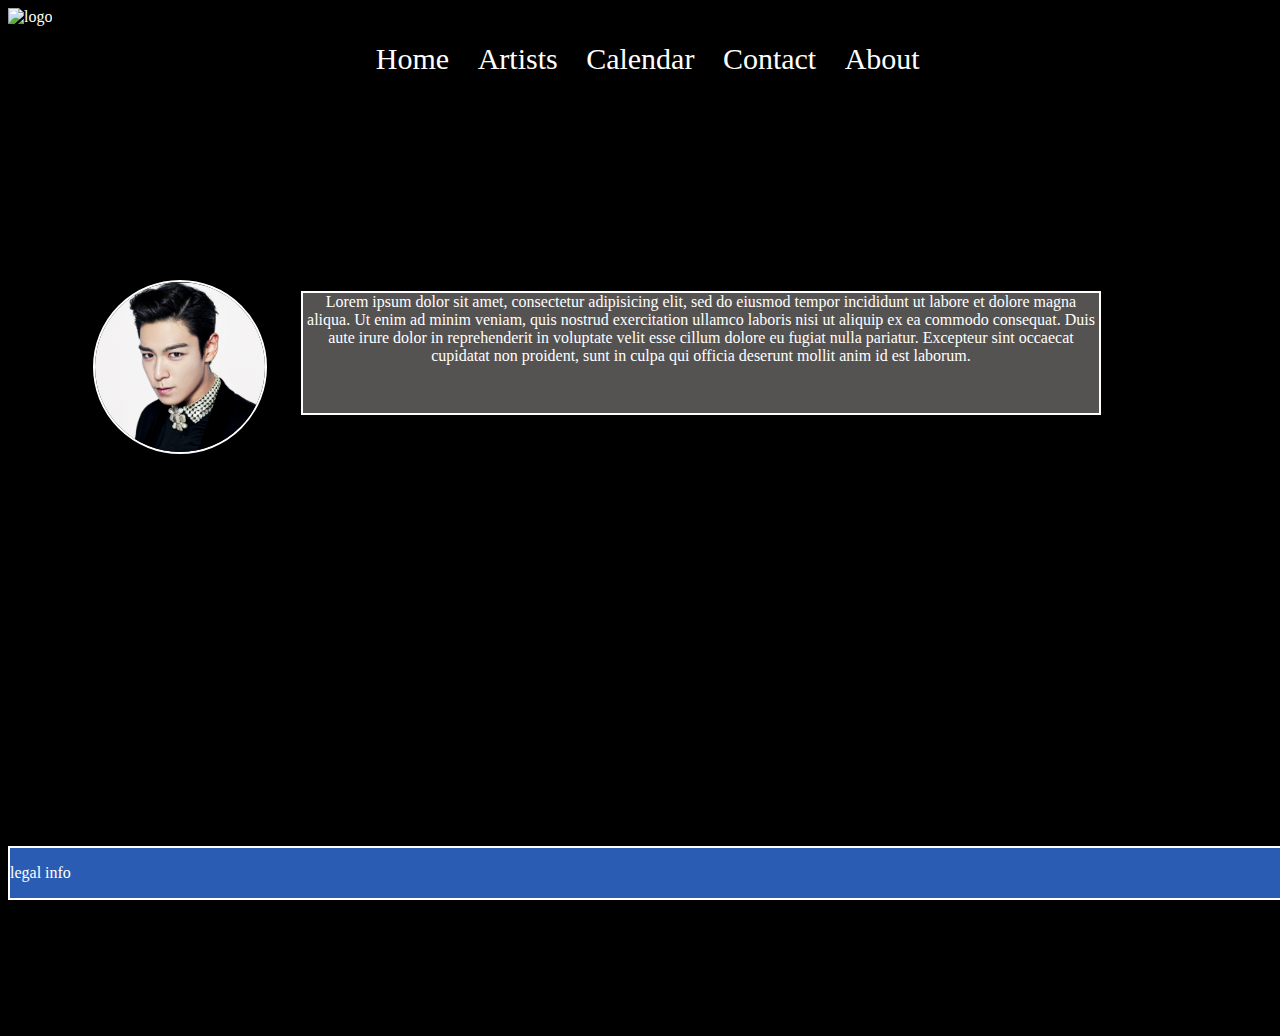
==== about-page/about.html @ 163eb78a "Merge pull request #27 from robert-hatfield/master" ====
<!DOCTYPE html>
<html>
  <head>
    <meta charset="utf-8">
    <title>Home Page</title>
    <link rel="stylesheet" style="text/css" href="../main.css"/>
    <link rel="stylesheet" style="text/css" href="about-style.css"/>
  </head>
  <body>
    <nav>
      <img src="../img/main-logo.png" alt="logo"/>
      <ul id="nav-bar">
        <li class="nav-items"><a href="../index.html">Home</a></li>
        <li class="nav-items"><a href="../artist-page/artist.html">Artists</a></li>
        <li class="nav-items"><a href="../calendar-page/calendar.html">Calendar</a></li>
        <li class="nav-items"><a href="../contact-page/contact.html">Contact</a></li>
        <li class="nav-items"><a href="../about-page/about.html">About</a></li>
      </ul>
    </nav>
    <main>
      <img class="artist-picture" src="../img/holder-photo.png"/>
      <p class="pro-info">Lorem ipsum dolor sit amet, consectetur adipisicing elit, sed do eiusmod tempor incididunt ut labore et dolore magna aliqua. Ut enim ad minim veniam, quis nostrud exercitation ullamco laboris nisi ut aliquip ex ea commodo consequat. Duis aute irure dolor in reprehenderit in voluptate velit esse cillum dolore eu fugiat nulla pariatur. Excepteur sint occaecat cupidatat non proident, sunt in culpa qui officia deserunt mollit anim id est laborum.</p>
    </main>
    <footer>
      <p>legal info</p>
    </footer>
    <script src="about-app.js"></script>
  </body>
</html>
---- main.css ----
/*Use this page for master CSS styling*/
 body {
   background-color: black;
   color: white; //placeholder color until background images are determined
 }

 nav {
   height: 200px;
   width: auto;
   margin-bottom: 3%;
 }

 img {
   width: 100%;
   height: 150px;
 }

 #nav-bar {
   text-align: center;

 }

 .nav-items {
   display: inline;
   font-size: 30px;
   margin-right: 2%;
 }

   a:link {
     color: rgb(255, 255, 255);
     text-decoration: none;
   }

   a:hover {
     color: rgb(24, 8, 205);
   }

   a:visited {
     color: rgb(255, 255, 255);
   }

 footer {
   border: 2px solid white;
   background-color: rgb(42, 92, 179);
   position: fixed;
   bottom: 0;
   height: 50px;
   width: 100%;
 }

 #legal-info {
   text-align: center;
   border: 2px solid white;
   display: inline;
   float: left;
   height: 30px;
   width: 80%;
   margin-left: 3%;
 }
---- about-page/about-style.css ----
main {
  /*border: 2px solid white;*/
  /*background-color: rgb(132, 134, 133);*/
  height: 600px;
  width: 90%;
  margin-bottom: 15%;
  margin-left: 4%;
}

.artist-picture {
  height: 170px;
  width: 170px;
  float: left;
  border: 2px solid white;
  border-radius: 200px;
  margin-left: 3%;
  margin-top: 3%;
}

.pro-info {
  text-align: center;
  border: 2px solid white;
  background-color: rgb(85, 82, 82);
  display: inline-flex;;
  float: left;
  height: 20%;
  width: 70%;
  /*margin: auto;*/
  margin-left: 3%;
  margin-top: 4%;
  overflow-y: scroll;
}

.artist-music {
  text-align: center;
  /*border: 2px solid white;*/
  display: inline;
  float: left;
  height: 50px;
  width: 70%;
  margin-left: 3%;
  margin-top: 1%;
}
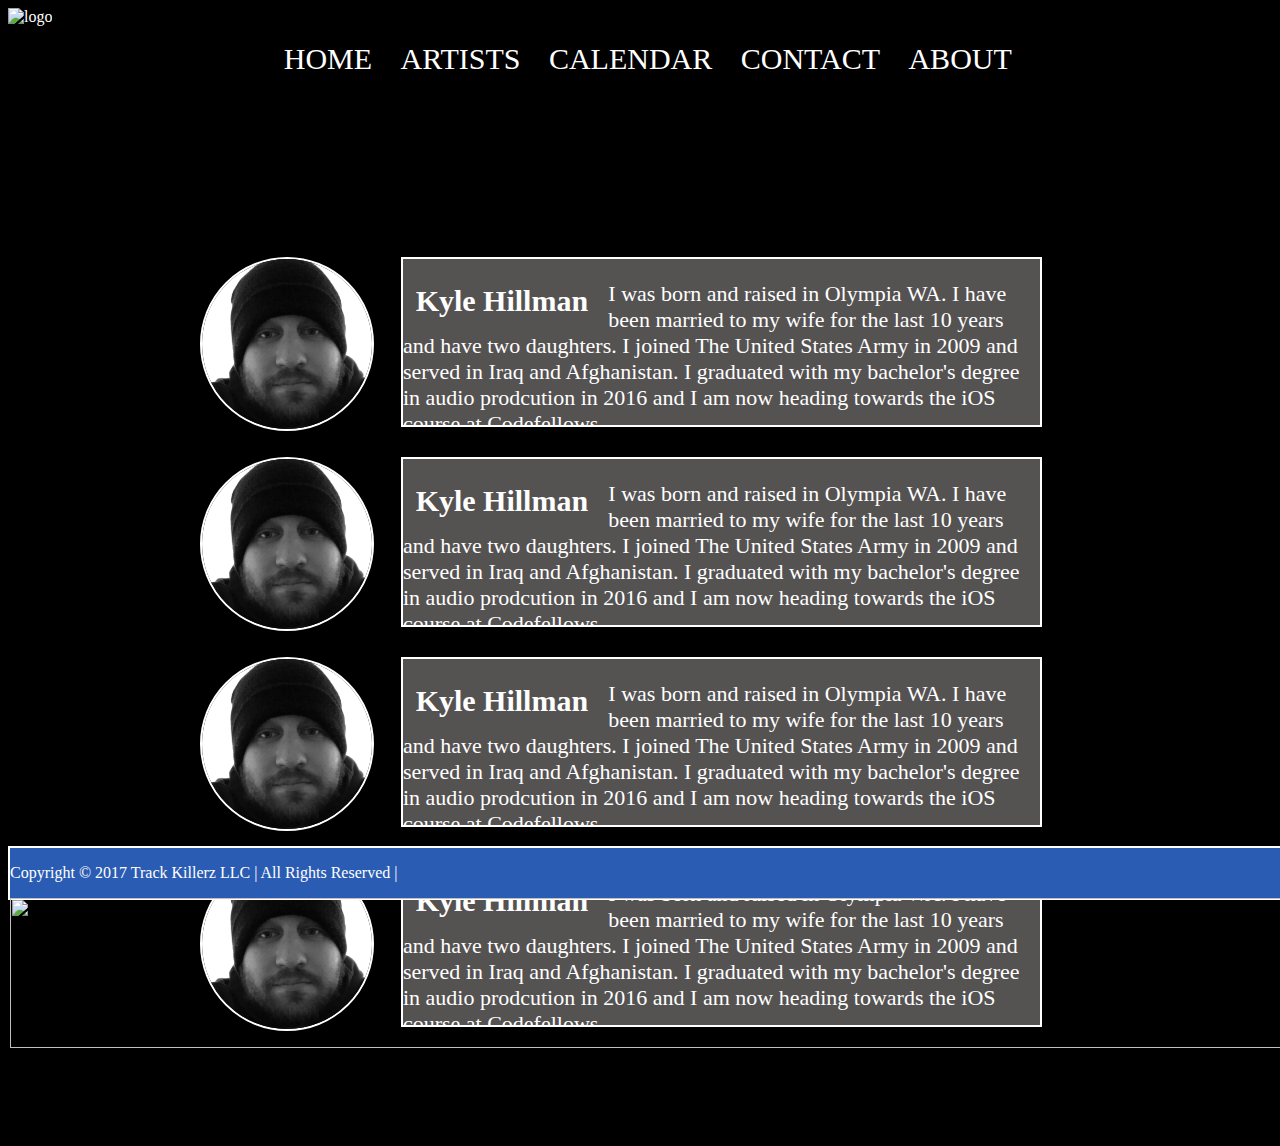
==== commit 870dd870: "added styling and info to about me content boxes" ====
--- a/about-page/about.html
+++ b/about-page/about.html
@@ -5,24 +5,55 @@
     <title>Home Page</title>
     <link rel="stylesheet" style="text/css" href="../main.css"/>
     <link rel="stylesheet" style="text/css" href="about-style.css"/>
+    <link href="https://fonts.googleapis.com/css?family=Anton" rel="stylesheet">
   </head>
   <body>
-    <nav>
+    <nav class="content">
       <img src="../img/main-logo.png" alt="logo"/>
       <ul id="nav-bar">
-        <li class="nav-items"><a href="../index.html">Home</a></li>
-        <li class="nav-items"><a href="../artist-page/artist.html">Artists</a></li>
-        <li class="nav-items"><a href="../calendar-page/calendar.html">Calendar</a></li>
-        <li class="nav-items"><a href="../contact-page/contact.html">Contact</a></li>
-        <li class="nav-items"><a href="../about-page/about.html">About</a></li>
+        <li class="nav-items"><a href="../index.html">HOME</a></li>
+        <li class="nav-items"><a href="../artist-page/artist.html">ARTISTS</a></li>
+        <li class="nav-items"><a href="../calendar-page/calendar.html">CALENDAR</a></li>
+        <li class="nav-items"><a href="../contact-page/contact.html">CONTACT</a></li>
+        <li class="nav-items"><a href="../about-page/about.html">ABOUT</a></li>
       </ul>
     </nav>
     <main>
-      <img class="artist-picture" src="../img/holder-photo.png"/>
-      <p class="pro-info">Lorem ipsum dolor sit amet, consectetur adipisicing elit, sed do eiusmod tempor incididunt ut labore et dolore magna aliqua. Ut enim ad minim veniam, quis nostrud exercitation ullamco laboris nisi ut aliquip ex ea commodo consequat. Duis aute irure dolor in reprehenderit in voluptate velit esse cillum dolore eu fugiat nulla pariatur. Excepteur sint occaecat cupidatat non proident, sunt in culpa qui officia deserunt mollit anim id est laborum.</p>
+      <div class="content-box">
+        <img class="dev-picture" src="../img/kyle-pic.png"/>
+        <div class="dev-box">
+        <h2 class="dev-name">Kyle Hillman</h2>
+        <p class="dev-info">I was born and raised in Olympia WA.  I have been married to my wife for the last 10 years and have two daughters.  I joined The United States Army in 2009 and served in Iraq and Afghanistan.  I graduated with my bachelor's degree in audio prodcution in 2016 and I am now heading towards the iOS course at Codefellows.</p>
+        </div>
+      </div>
+      <div class="content-box">
+        <img class="dev-picture" src="../img/kyle-pic.png"/>
+        <div class="dev-box">
+        <h2 class="dev-name">Kyle Hillman</h2>
+        <p class="dev-info">I was born and raised in Olympia WA.  I have been married to my wife for the last 10 years and have two daughters.  I joined The United States Army in 2009 and served in Iraq and Afghanistan.  I graduated with my bachelor's degree in audio prodcution in 2016 and I am now heading towards the iOS course at Codefellows.</p>
+        </div>
+      </div>
+      <div class="content-box">
+        <img class="dev-picture" src="../img/kyle-pic.png"/>
+        <div class="dev-box">
+        <h2 class="dev-name">Kyle Hillman</h2>
+        <p class="dev-info">I was born and raised in Olympia WA.  I have been married to my wife for the last 10 years and have two daughters.  I joined The United States Army in 2009 and served in Iraq and Afghanistan.  I graduated with my bachelor's degree in audio prodcution in 2016 and I am now heading towards the iOS course at Codefellows.</p>
+        </div>
+      </div>
+      <div class="content-box">
+        <img class="dev-picture" src="../img/kyle-pic.png"/>
+        <div class="dev-box">
+        <h2 class="dev-name">Kyle Hillman</h2>
+        <p class="dev-info">I was born and raised in Olympia WA.  I have been married to my wife for the last 10 years and have two daughters.  I joined The United States Army in 2009 and served in Iraq and Afghanistan.  I graduated with my bachelor's degree in audio prodcution in 2016 and I am now heading towards the iOS course at Codefellows.</p>
+        </div>
+      </div>
+      <div id="blank-space"></div>
     </main>
-    <footer>
-      <p>legal info</p>
+    <footer class="content">
+      <p id="copyright-text">Copyright © 2017 Track Killerz LLC | All Rights Reserved | </p>
+      <a href="https://www.facebook.com/TheUnderground122/">
+        <img id="fb-logo" src="../img/FB-f-Logo__blue_29.png" />
+      </a>
     </footer>
     <script src="about-app.js"></script>
   </body>
--- a/about-page/about-style.css
+++ b/about-page/about-style.css
@@ -1,43 +1,52 @@
 main {
-  /*border: 2px solid white;*/
-  /*background-color: rgb(132, 134, 133);*/
   height: 600px;
   width: 90%;
   margin-bottom: 15%;
   margin-left: 4%;
 }
 
-.artist-picture {
+.content-box {
+  height: 200px;
+  width: 80%;
+  /*border: 2px solid white;*/
+  margin-left: 10%;
+}
+
+.dev-picture {
   height: 170px;
   width: 170px;
   float: left;
   border: 2px solid white;
   border-radius: 200px;
   margin-left: 3%;
-  margin-top: 3%;
+  margin-top: 1.25%;
 }
 
-.pro-info {
-  text-align: center;
+.dev-box {
+  /*text-align: center;*/
   border: 2px solid white;
   background-color: rgb(85, 82, 82);
-  display: inline-flex;;
   float: left;
-  height: 20%;
+  height: 83%;
   width: 70%;
-  /*margin: auto;*/
   margin-left: 3%;
-  margin-top: 4%;
+  margin-top: 1.25%;
   overflow-y: scroll;
 }
 
-.artist-music {
-  text-align: center;
-  /*border: 2px solid white;*/
-  display: inline;
+h2 {
   float: left;
-  height: 50px;
-  width: 70%;
-  margin-left: 3%;
-  margin-top: 1%;
+  font-size: 30px;
+  margin-left: 2%;
+  margin-right: 2%;
+  height: 15px;
+  width: 180px;
 }
+
+.dev-info {
+  font-size: 22px;
+}
+
+#blank-space {
+  height: 100px;
+}
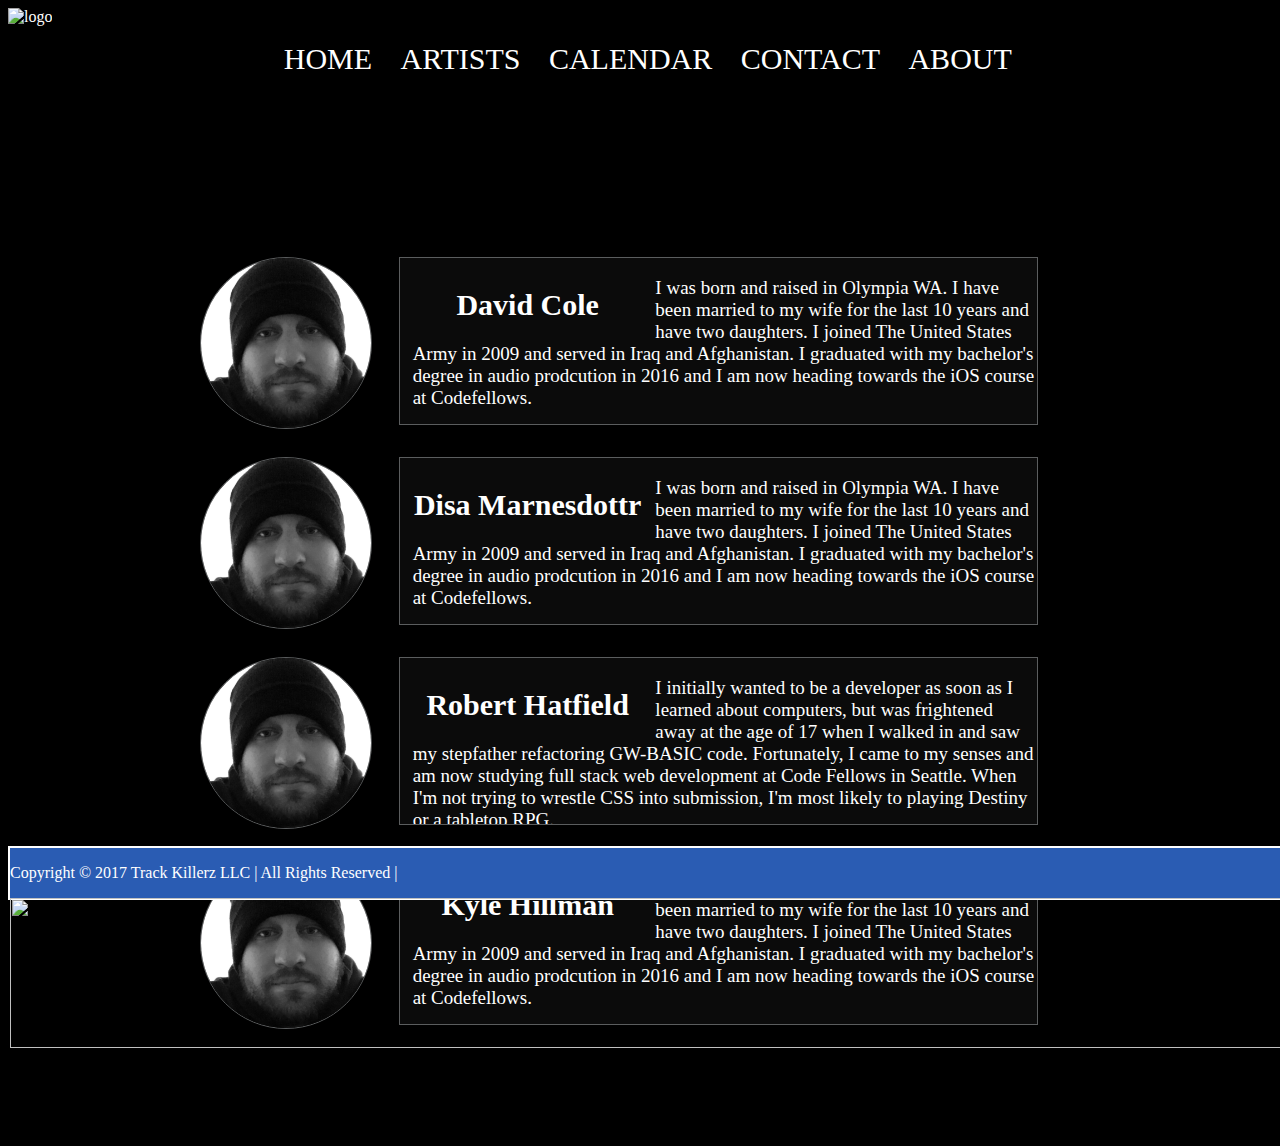
==== commit ef20f29c: "formatted name and text of about page" ====
--- a/about-page/about.html
+++ b/about-page/about.html
@@ -22,28 +22,28 @@
       <div class="content-box">
         <img class="dev-picture" src="../img/kyle-pic.png"/>
         <div class="dev-box">
-        <h2 class="dev-name">Kyle Hillman</h2>
+        <h3 class="dev-name">David Cole</h3>
         <p class="dev-info">I was born and raised in Olympia WA.  I have been married to my wife for the last 10 years and have two daughters.  I joined The United States Army in 2009 and served in Iraq and Afghanistan.  I graduated with my bachelor's degree in audio prodcution in 2016 and I am now heading towards the iOS course at Codefellows.</p>
         </div>
       </div>
       <div class="content-box">
         <img class="dev-picture" src="../img/kyle-pic.png"/>
         <div class="dev-box">
-        <h2 class="dev-name">Kyle Hillman</h2>
+        <h3 class="dev-name">Disa Marnesdottr</h3>
         <p class="dev-info">I was born and raised in Olympia WA.  I have been married to my wife for the last 10 years and have two daughters.  I joined The United States Army in 2009 and served in Iraq and Afghanistan.  I graduated with my bachelor's degree in audio prodcution in 2016 and I am now heading towards the iOS course at Codefellows.</p>
         </div>
       </div>
       <div class="content-box">
         <img class="dev-picture" src="../img/kyle-pic.png"/>
         <div class="dev-box">
-        <h2 class="dev-name">Kyle Hillman</h2>
-        <p class="dev-info">I was born and raised in Olympia WA.  I have been married to my wife for the last 10 years and have two daughters.  I joined The United States Army in 2009 and served in Iraq and Afghanistan.  I graduated with my bachelor's degree in audio prodcution in 2016 and I am now heading towards the iOS course at Codefellows.</p>
+        <h3 class="dev-name">Robert Hatfield</h3>
+        <p class="dev-info">I initially wanted to be a developer as soon as I learned about computers, but was frightened away at the age of 17 when I walked in and saw my stepfather refactoring GW-BASIC code. Fortunately, I came to my senses and am now studying full stack web development at Code Fellows in Seattle. When I'm not trying to wrestle CSS into submission, I'm most likely to playing Destiny or a tabletop RPG.</p>
         </div>
       </div>
       <div class="content-box">
         <img class="dev-picture" src="../img/kyle-pic.png"/>
         <div class="dev-box">
-        <h2 class="dev-name">Kyle Hillman</h2>
+        <h3 class="dev-name">Kyle Hillman</h3>
         <p class="dev-info">I was born and raised in Olympia WA.  I have been married to my wife for the last 10 years and have two daughters.  I joined The United States Army in 2009 and served in Iraq and Afghanistan.  I graduated with my bachelor's degree in audio prodcution in 2016 and I am now heading towards the iOS course at Codefellows.</p>
         </div>
       </div>
--- a/about-page/about-style.css
+++ b/about-page/about-style.css
@@ -16,7 +16,7 @@
   height: 170px;
   width: 170px;
   float: left;
-  border: 2px solid white;
+  border: 1px solid rgb(91, 93, 94);
   border-radius: 200px;
   margin-left: 3%;
   margin-top: 1.25%;
@@ -24,8 +24,8 @@
 
 .dev-box {
   /*text-align: center;*/
-  border: 2px solid white;
-  background-color: rgb(85, 82, 82);
+  border: 1px solid rgb(91, 93, 94);
+  background-color: rgba(14, 14, 14, 0.80);
   float: left;
   height: 83%;
   width: 70%;
@@ -34,17 +34,19 @@
   overflow-y: scroll;
 }
 
-h2 {
+h3 {
   float: left;
+  text-align: center;
   font-size: 30px;
   margin-left: 2%;
   margin-right: 2%;
   height: 15px;
-  width: 180px;
+  width: 230px;
 }
 
 .dev-info {
-  font-size: 22px;
+  font-size: 19px;
+  margin-left: 2%;
 }
 
 #blank-space {
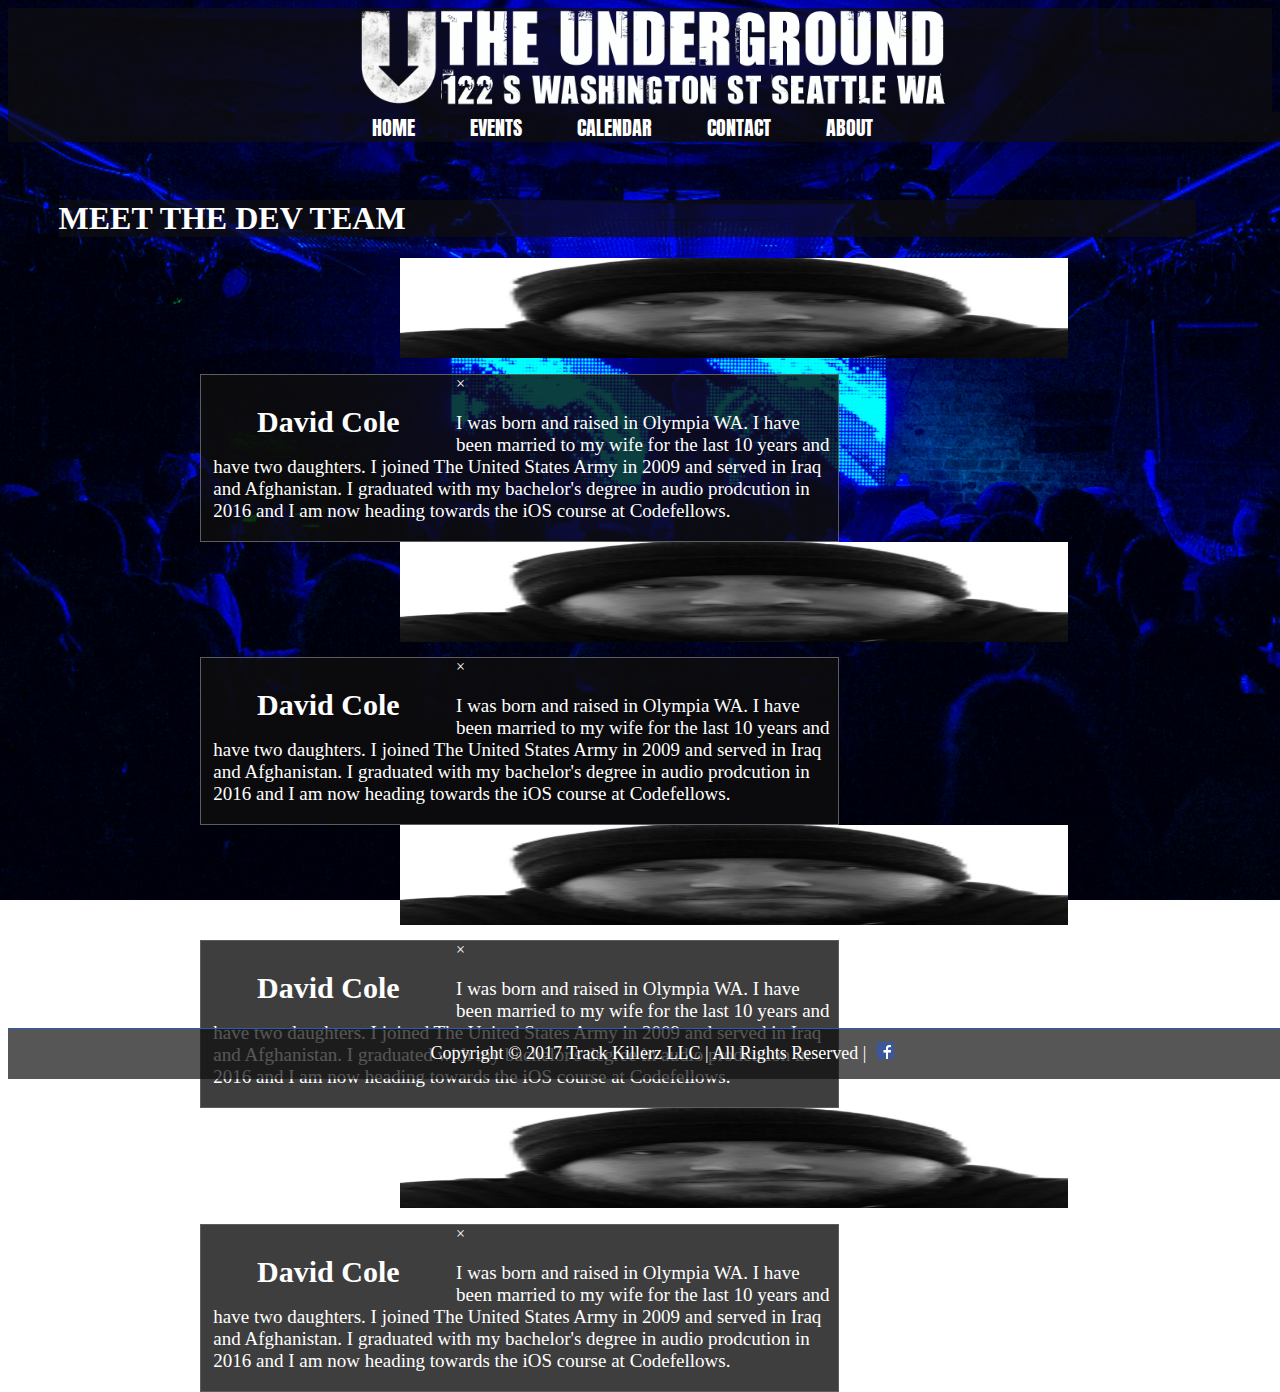
==== commit 485bd3fe: "changed artist to events in nav bar" ====
--- a/about-page/about.html
+++ b/about-page/about.html
@@ -2,49 +2,64 @@
 <html>
   <head>
     <meta charset="utf-8">
-    <title>Home Page</title>
+    <title>The Underground | About</title>
     <link rel="stylesheet" style="text/css" href="../main.css"/>
     <link rel="stylesheet" style="text/css" href="about-style.css"/>
     <link href="https://fonts.googleapis.com/css?family=Anton" rel="stylesheet">
   </head>
   <body>
-    <nav class="content">
+    <div class="content">
       <img src="../img/main-logo.png" alt="logo"/>
+    </div>
+    <nav>
       <ul id="nav-bar">
         <li class="nav-items"><a href="../index.html">HOME</a></li>
-        <li class="nav-items"><a href="../artist-page/artist.html">ARTISTS</a></li>
+        <li class="nav-items"><a href="../artist-page/artist.html">EVENTS</a></li>
         <li class="nav-items"><a href="../calendar-page/calendar.html">CALENDAR</a></li>
         <li class="nav-items"><a href="../contact-page/contact.html">CONTACT</a></li>
         <li class="nav-items"><a href="../about-page/about.html">ABOUT</a></li>
       </ul>
     </nav>
     <main>
+      <h1 class="content">MEET THE DEV TEAM</h1>
       <div class="content-box">
-        <img class="dev-picture" src="../img/kyle-pic.png"/>
-        <div class="dev-box">
-        <h3 class="dev-name">David Cole</h3>
-        <p class="dev-info">I was born and raised in Olympia WA.  I have been married to my wife for the last 10 years and have two daughters.  I joined The United States Army in 2009 and served in Iraq and Afghanistan.  I graduated with my bachelor's degree in audio prodcution in 2016 and I am now heading towards the iOS course at Codefellows.</p>
+        <img id="dev-picture-one" src="../img/kyle-pic.png"/>
+        <div id="my-modal-one" class="modal">
+          <div class="dev-box">
+            <h3 class="dev-name">David Cole</h3>
+            <span class="close">&times;</span>
+            <p class="dev-info">I was born and raised in Olympia WA.  I have been married to my wife for the last 10 years and have two daughters.  I joined The United States Army in 2009 and served in Iraq and Afghanistan.  I graduated with my bachelor's degree in audio prodcution in 2016 and I am now heading towards the iOS course at Codefellows.</p>
+          </div>
         </div>
       </div>
       <div class="content-box">
-        <img class="dev-picture" src="../img/kyle-pic.png"/>
-        <div class="dev-box">
-        <h3 class="dev-name">Disa Marnesdottr</h3>
-        <p class="dev-info">I was born and raised in Olympia WA.  I have been married to my wife for the last 10 years and have two daughters.  I joined The United States Army in 2009 and served in Iraq and Afghanistan.  I graduated with my bachelor's degree in audio prodcution in 2016 and I am now heading towards the iOS course at Codefellows.</p>
+        <img id="dev-picture-two" src="../img/kyle-pic.png"/>
+        <div id="my-modal-two" class="modal">
+          <div class="dev-box">
+            <h3 class="dev-name">David Cole</h3>
+            <span class="close">&times;</span>
+            <p class="dev-info">I was born and raised in Olympia WA.  I have been married to my wife for the last 10 years and have two daughters.  I joined The United States Army in 2009 and served in Iraq and Afghanistan.  I graduated with my bachelor's degree in audio prodcution in 2016 and I am now heading towards the iOS course at Codefellows.</p>
+          </div>
         </div>
       </div>
       <div class="content-box">
-        <img class="dev-picture" src="../img/kyle-pic.png"/>
-        <div class="dev-box">
-        <h3 class="dev-name">Robert Hatfield</h3>
-        <p class="dev-info">I initially wanted to be a developer as soon as I learned about computers, but was frightened away at the age of 17 when I walked in and saw my stepfather refactoring GW-BASIC code. Fortunately, I came to my senses and am now studying full stack web development at Code Fellows in Seattle. When I'm not trying to wrestle CSS into submission, I'm most likely to playing Destiny or a tabletop RPG.</p>
+        <img id="dev-picture-three" src="../img/kyle-pic.png"/>
+        <div id="my-modal-three" class="modal">
+          <div class="dev-box">
+            <h3 class="dev-name">David Cole</h3>
+            <span class="close">&times;</span>
+            <p class="dev-info">I was born and raised in Olympia WA.  I have been married to my wife for the last 10 years and have two daughters.  I joined The United States Army in 2009 and served in Iraq and Afghanistan.  I graduated with my bachelor's degree in audio prodcution in 2016 and I am now heading towards the iOS course at Codefellows.</p>
+          </div>
         </div>
       </div>
       <div class="content-box">
-        <img class="dev-picture" src="../img/kyle-pic.png"/>
-        <div class="dev-box">
-        <h3 class="dev-name">Kyle Hillman</h3>
-        <p class="dev-info">I was born and raised in Olympia WA.  I have been married to my wife for the last 10 years and have two daughters.  I joined The United States Army in 2009 and served in Iraq and Afghanistan.  I graduated with my bachelor's degree in audio prodcution in 2016 and I am now heading towards the iOS course at Codefellows.</p>
+        <img id="dev-picture-four" src="../img/kyle-pic.png"/>
+        <div id="my-modal-four" class="modal">
+          <div class="dev-box">
+            <h3 class="dev-name">David Cole</h3>
+            <span class="close">&times;</span>
+            <p class="dev-info">I was born and raised in Olympia WA.  I have been married to my wife for the last 10 years and have two daughters.  I joined The United States Army in 2009 and served in Iraq and Afghanistan.  I graduated with my bachelor's degree in audio prodcution in 2016 and I am now heading towards the iOS course at Codefellows.</p>
+          </div>
         </div>
       </div>
       <div id="blank-space"></div>
--- a/main.css
+++ b/main.css
@@ -1,29 +1,53 @@
 /*Use this page for master CSS styling*/
  body {
-   background-color: black;
+   background-image: url(img/bg-image.png);
+   background-position: center;
+   background-repeat: no-repeat;
+   background-attachment: fixed;
+   background-size: cover;
    color: white; //placeholder color until background images are determined
  }
 
  nav {
-   height: 200px;
+   height: 50px;
    width: auto;
    margin-bottom: 3%;
+   margin-top: 0;
  }
 
  img {
-   width: 100%;
-   height: 150px;
+   width: 668px;
+   height: 100px;
+   margin-left: 25%;
  }
+
+.content {
+  background-color: rgba(14, 14, 14, 0.70);
+}
 
  #nav-bar {
    text-align: center;
+   margin-top: 0;
+   position: absolute;
+   top: 111.5px;
+   height: 30px;
+   width: 100%;
+   padding: 0;
+   background-color: rgba(14, 14, 14, 0.70);
+ }
 
+ #nav-bar.fixed {
+   position: fixed;
+   top: 0px;
+   background-color: rgba(14, 14, 14, 1);
+   border-bottom: 1px solid rgb(42, 92, 179);
  }
 
  .nav-items {
    display: inline;
-   font-size: 30px;
-   margin-right: 2%;
+   font-size: 20px;
+   margin-right: 4%;
+   font-family: 'Anton', sans-serif;
  }
 
    a:link {
@@ -40,20 +64,24 @@
    }
 
  footer {
-   border: 2px solid white;
+   border-top: 1px solid rgb(42, 92, 179);
    background-color: rgb(42, 92, 179);
-   position: fixed;
-   bottom: 0;
+   margin-top: 3%;
+   position: absolute;
    height: 50px;
    width: 100%;
  }
 
- #legal-info {
-   text-align: center;
-   border: 2px solid white;
-   display: inline;
-   float: left;
-   height: 30px;
-   width: 80%;
-   margin-left: 3%;
+ #copyright-text {
+  display: inline;
+  margin-left: 33%;
+  font-size: 18px;
  }
+
+#fb-logo {
+  width: 17px;
+  height: 17px;
+  display: inline;
+  margin-top: 1%;
+  margin-left: 0.5%;
+}
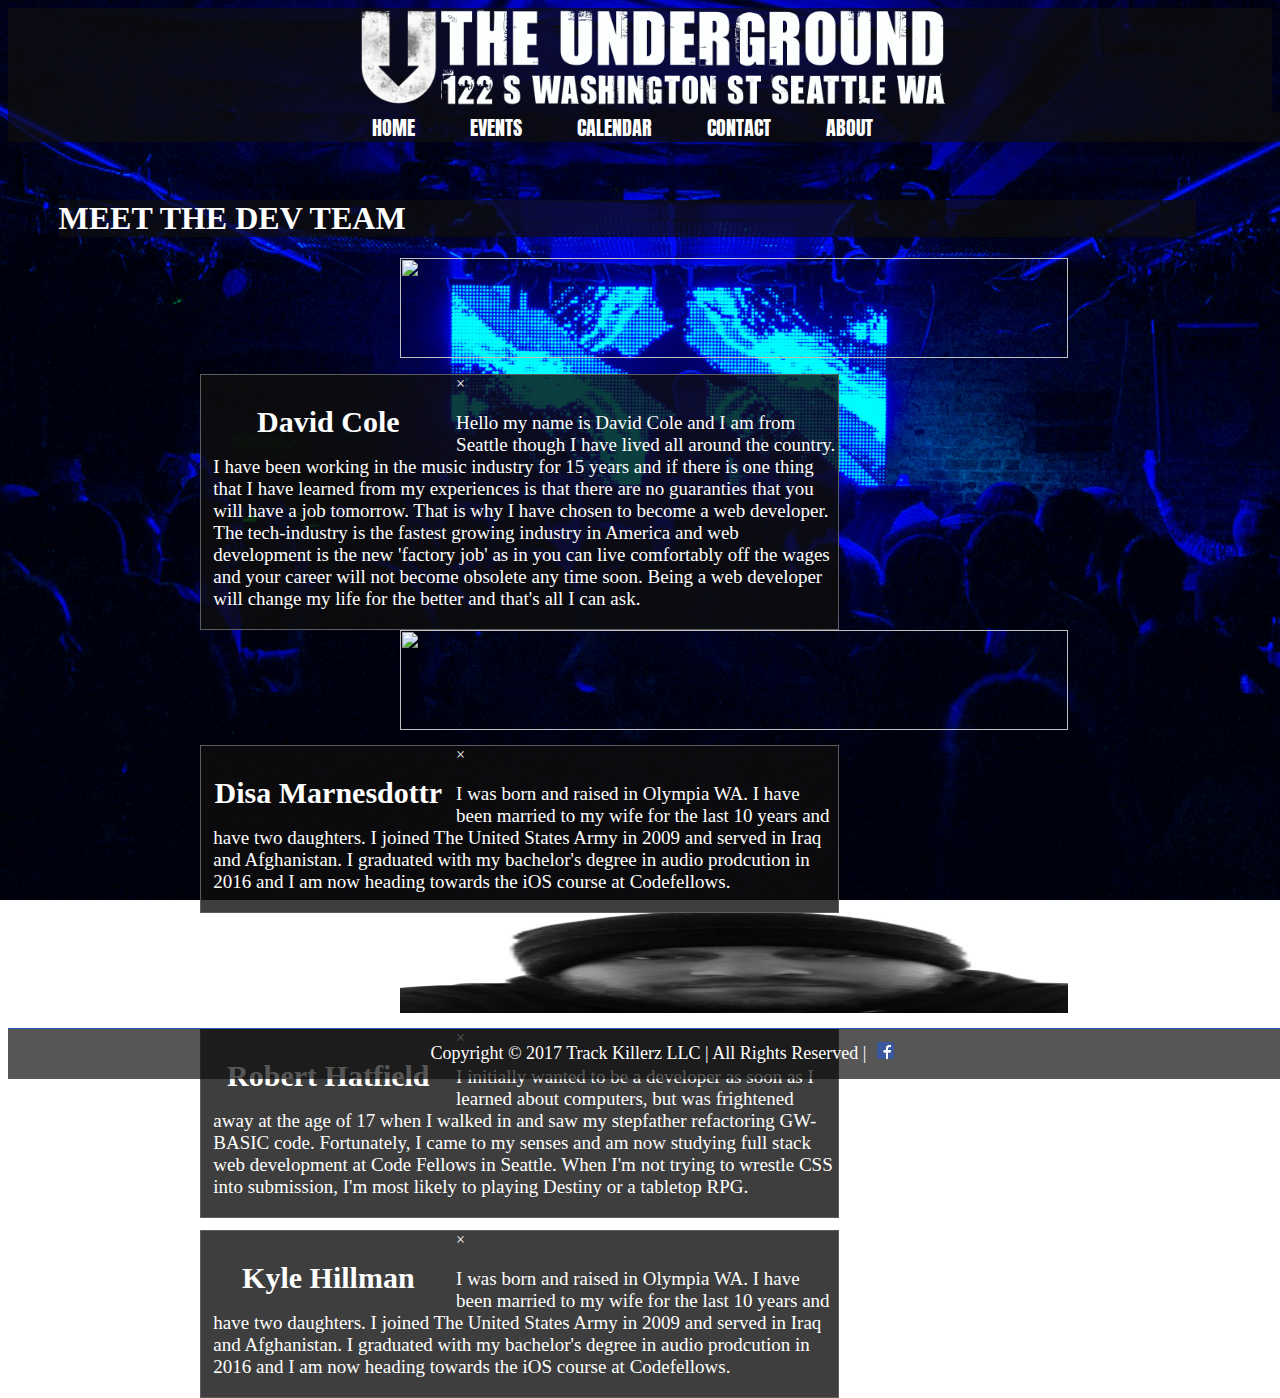
==== commit 71ef581d: "Merge branch 'master' into kyle-about-page" ====
--- a/about-page/about.html
+++ b/about-page/about.html
@@ -23,32 +23,33 @@
     <main>
       <h1 class="content">MEET THE DEV TEAM</h1>
       <div class="content-box">
-        <img id="dev-picture-one" src="../img/kyle-pic.png"/>
+        <img id="dev-picture-one" src="../img/david-pic.png"/>
         <div id="my-modal-one" class="modal">
           <div class="dev-box">
             <h3 class="dev-name">David Cole</h3>
+            <span class="close">&times;</span>
+            <p class="dev-info">Hello my name is David Cole and I am from Seattle though I have lived all around the country. I have been working in the music industry for 15 years and if there is one thing that I have learned from my experiences is that there are no guaranties that you will have a job tomorrow. That is why I have chosen to become a web developer. The tech-industry is the fastest growing industry in America and web development is the new 'factory job' as in you can live comfortably off the wages and your career will not become obsolete any time soon. Being a web developer will change my life for the better and that's all I can ask.</p>
+          </div>
+        </div>
+      </div>
+      <div class="content-box">
+        <img id="dev-picture-two" src="../img/disa-pic.png"/>
+        <div id="my-modal-two" class="modal">
+          <div class="dev-box">
+            <h3 class="dev-name">Disa Marnesdottr</h3>
             <span class="close">&times;</span>
             <p class="dev-info">I was born and raised in Olympia WA.  I have been married to my wife for the last 10 years and have two daughters.  I joined The United States Army in 2009 and served in Iraq and Afghanistan.  I graduated with my bachelor's degree in audio prodcution in 2016 and I am now heading towards the iOS course at Codefellows.</p>
           </div>
         </div>
       </div>
       <div class="content-box">
-        <img id="dev-picture-two" src="../img/kyle-pic.png"/>
-        <div id="my-modal-two" class="modal">
-          <div class="dev-box">
-            <h3 class="dev-name">David Cole</h3>
-            <span class="close">&times;</span>
-            <p class="dev-info">I was born and raised in Olympia WA.  I have been married to my wife for the last 10 years and have two daughters.  I joined The United States Army in 2009 and served in Iraq and Afghanistan.  I graduated with my bachelor's degree in audio prodcution in 2016 and I am now heading towards the iOS course at Codefellows.</p>
-          </div>
-        </div>
-      </div>
-      <div class="content-box">
-        <img id="dev-picture-three" src="../img/kyle-pic.png"/>
+        <img id="dev-picture-three" src="../img/robert-pic.png"/>
         <div id="my-modal-three" class="modal">
           <div class="dev-box">
-            <h3 class="dev-name">David Cole</h3>
+            <h3 class="dev-name">Robert Hatfield</h3>
             <span class="close">&times;</span>
-            <p class="dev-info">I was born and raised in Olympia WA.  I have been married to my wife for the last 10 years and have two daughters.  I joined The United States Army in 2009 and served in Iraq and Afghanistan.  I graduated with my bachelor's degree in audio prodcution in 2016 and I am now heading towards the iOS course at Codefellows.</p>
+            <p class="dev-info">I initially wanted to be a developer as soon as I learned about computers, but was frightened away at the age of 17 when I walked in and saw my stepfather refactoring GW-BASIC code. Fortunately, I came to my senses and am now studying full stack web development at Code Fellows in Seattle.
+            When I'm not trying to wrestle CSS into submission, I'm most likely to playing Destiny or a tabletop RPG.</p>
           </div>
         </div>
       </div>
@@ -56,7 +57,7 @@
         <img id="dev-picture-four" src="../img/kyle-pic.png"/>
         <div id="my-modal-four" class="modal">
           <div class="dev-box">
-            <h3 class="dev-name">David Cole</h3>
+            <h3 class="dev-name">Kyle Hillman</h3>
             <span class="close">&times;</span>
             <p class="dev-info">I was born and raised in Olympia WA.  I have been married to my wife for the last 10 years and have two daughters.  I joined The United States Army in 2009 and served in Iraq and Afghanistan.  I graduated with my bachelor's degree in audio prodcution in 2016 and I am now heading towards the iOS course at Codefellows.</p>
           </div>
--- a/main.css
+++ b/main.css
@@ -39,8 +39,9 @@
  #nav-bar.fixed {
    position: fixed;
    top: 0px;
-   background-color: rgba(14, 14, 14, 1);
+   background-color: rgb(14, 14, 14);
    border-bottom: 1px solid rgb(42, 92, 179);
+   z-index: +2;
  }
 
  .nav-items {
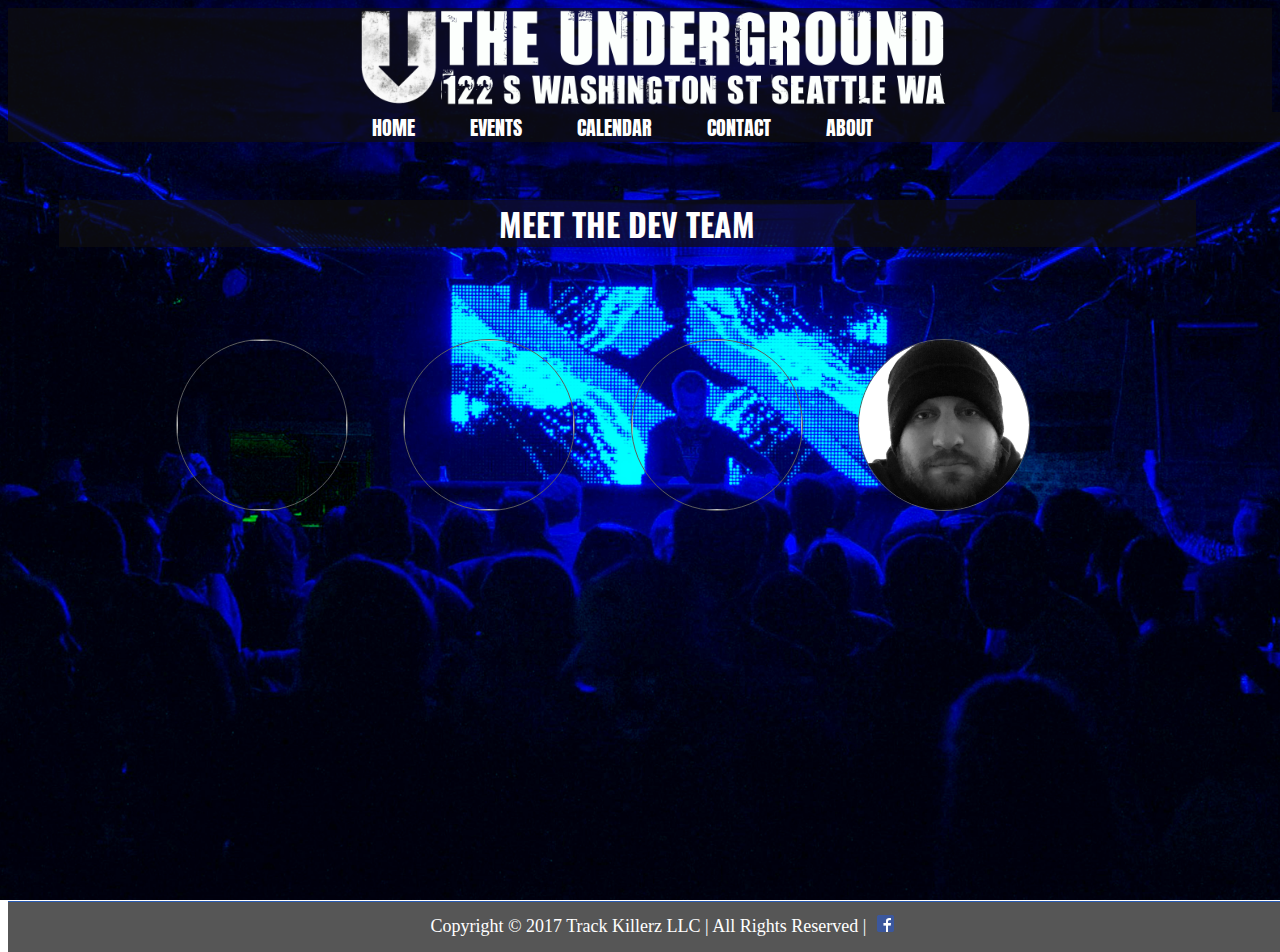
==== commit 5ae7f508: "added universal fonts to all pages" ====
--- a/about-page/about.html
+++ b/about-page/about.html
@@ -6,6 +6,7 @@
     <link rel="stylesheet" style="text/css" href="../main.css"/>
     <link rel="stylesheet" style="text/css" href="about-style.css"/>
     <link href="https://fonts.googleapis.com/css?family=Anton" rel="stylesheet">
+    <link href="https://fonts.googleapis.com/css?family=Oswald" rel="stylesheet">
   </head>
   <body>
     <div class="content">
@@ -38,7 +39,7 @@
           <div class="dev-box">
             <h3 class="dev-name">Disa Marnesdottr</h3>
             <span class="close">&times;</span>
-            <p class="dev-info">I was born and raised in Olympia WA.  I have been married to my wife for the last 10 years and have two daughters.  I joined The United States Army in 2009 and served in Iraq and Afghanistan.  I graduated with my bachelor's degree in audio prodcution in 2016 and I am now heading towards the iOS course at Codefellows.</p>
+            <p class="dev-info">Geek. Mom. Interested in everything. Currently studying accessible web design at Code Fellows.</p>
           </div>
         </div>
       </div>
--- a/about-page/about-style.css
+++ b/about-page/about-style.css
@@ -1,18 +1,25 @@
 main {
   height: 600px;
   width: 90%;
-  margin-bottom: 15%;
+  margin-bottom: 5%;
   margin-left: 4%;
+  font-family: 'Oswald', sans-serif;
+}
+
+h1 {
+  text-align: center;
+  margin-bottom: 8%;
 }
 
 .content-box {
   height: 200px;
-  width: 80%;
-  /*border: 2px solid white;*/
+  width: 10%;
+  float:left;
   margin-left: 10%;
+  display: inline;
 }
 
-.dev-picture {
+#dev-picture-one {
   height: 170px;
   width: 170px;
   float: left;
@@ -22,16 +29,124 @@
   margin-top: 1.25%;
 }
 
+#dev-picture-one:hover {
+  transition: all 0.3s ease;
+  -webkit-transform: scale(1.3);
+  -ms-transform: scale(1.3);
+  transform: scale(1.3);
+}
+
+#my-modal-one {
+  display: none;
+  position: relative;
+  z-index: 1;
+  width: 1000px;
+  height: 320px;
+  overflow: auto;
+  left: 150px;
+}
+
+#dev-picture-two {
+  height: 170px;
+  width: 170px;
+  float: left;
+  border: 1px solid rgb(91, 93, 94);
+  border-radius: 200px;
+  margin-left: 3%;
+  margin-top: 1.25%;
+}
+
+#dev-picture-two:hover {
+  transition: all 0.3s ease;
+  -webkit-transform: scale(1.3);
+  -ms-transform: scale(1.3);
+  transform: scale(1.3);
+}
+
+#my-modal-two {
+  display: none;
+  position: relative;
+  z-index: 1;
+  width: 1000px;
+  height: 150px;
+  overflow: auto;
+  left: -93px;
+}
+
+#dev-picture-three {
+  height: 170px;
+  width: 170px;
+  float: left;
+  border: 1px solid rgb(91, 93, 94);
+  border-radius: 200px;
+  margin-left: 3%;
+  margin-top: 1.25%;
+}
+
+#dev-picture-three:hover {
+  transition: all 0.3s ease;
+  -webkit-transform: scale(1.3);
+  -ms-transform: scale(1.3);
+  transform: scale(1.3);
+}
+
+#my-modal-three {
+  display: none;
+  position: relative;
+  z-index: 1;
+  width: 1000px;
+  height: 250px;
+  overflow: auto;
+  left: -333px;
+}
+
+#dev-picture-four {
+  height: 170px;
+  width: 170px;
+  float: left;
+  border: 1px solid rgb(91, 93, 94);
+  border-radius: 200px;
+  margin-left: 3%;
+  margin-top: 1.25%;
+}
+
+#dev-picture-four:hover {
+  transition: all 0.3s ease;
+  -webkit-transform: scale(1.3);
+  -ms-transform: scale(1.3);
+  transform: scale(1.3);
+}
+
+#my-modal-four {
+  display: none;
+  position: relative;
+  z-index: 1;
+  width: 1000px;
+  height: 100%;
+  overflow: auto;
+  left: -578px;
+}
+
+
+.close {
+  color: #aaa;
+  float: right;
+  margin-right: 1%;
+  font-size: 20px;
+}
+
 .dev-box {
   /*text-align: center;*/
   border: 1px solid rgb(91, 93, 94);
   background-color: rgba(14, 14, 14, 0.80);
-  float: left;
-  height: 83%;
+  /*float: left;*/
+  position: absolute;
+  height: 74%;
   width: 70%;
-  margin-left: 3%;
-  margin-top: 1.25%;
+  /*margin-left: 15%;*/
+  margin-top: 5%;
   overflow-y: scroll;
+  transition: all 0.3s ease-in-out;
 }
 
 h3 {
@@ -50,5 +165,5 @@
 }
 
 #blank-space {
-  height: 100px;
+  height: 20px;
 }
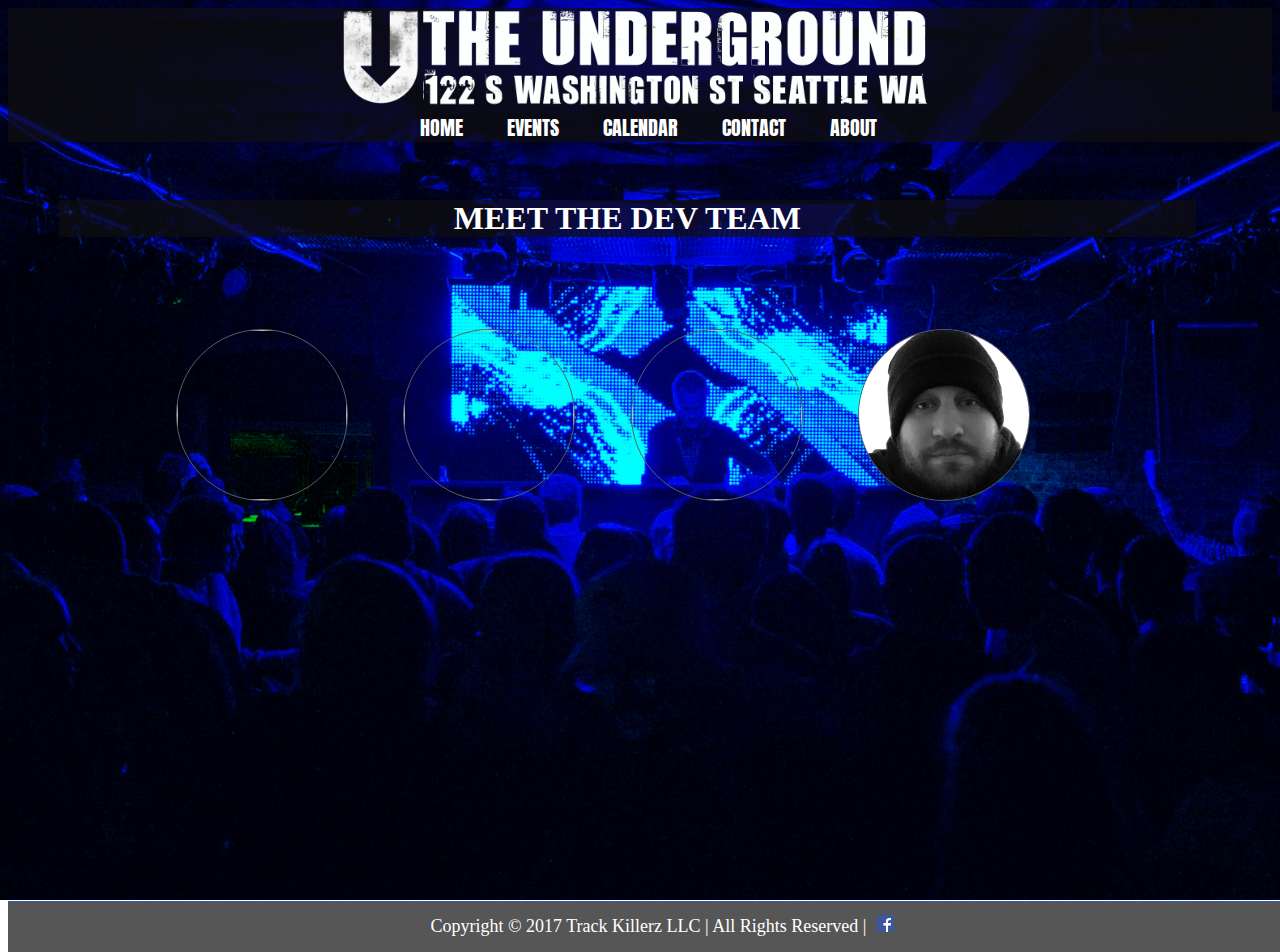
==== commit 975c755f: "removed css styling to nav bar" ====
--- a/about-page/about.html
+++ b/about-page/about.html
@@ -6,10 +6,9 @@
     <link rel="stylesheet" style="text/css" href="../main.css"/>
     <link rel="stylesheet" style="text/css" href="about-style.css"/>
     <link href="https://fonts.googleapis.com/css?family=Anton" rel="stylesheet">
-    <link href="https://fonts.googleapis.com/css?family=Oswald" rel="stylesheet">
   </head>
   <body>
-    <div class="content">
+    <div id="logo-pic" class="content">
       <img src="../img/main-logo.png" alt="logo"/>
     </div>
     <nav>
--- a/main.css
+++ b/main.css
@@ -18,11 +18,16 @@
  img {
    width: 668px;
    height: 100px;
-   margin-left: 25%;
+   /*margin-left: 25%;*/
  }
 
 .content {
   background-color: rgba(14, 14, 14, 0.70);
+}
+
+#logo-pic {
+  width: 100%;
+  text-align: center;
 }
 
  #nav-bar {
@@ -47,22 +52,22 @@
  .nav-items {
    display: inline;
    font-size: 20px;
-   margin-right: 4%;
    font-family: 'Anton', sans-serif;
+   padding: 2px 20px;
  }
 
-   a:link {
-     color: rgb(255, 255, 255);
-     text-decoration: none;
-   }
+ a:link {
+   color: rgb(255, 255, 255);
+   text-decoration: none;
+ }
 
-   a:hover {
-     color: rgb(24, 8, 205);
-   }
+ a:hover {
+   color: rgb(24, 8, 205);
+ }
 
-   a:visited {
-     color: rgb(255, 255, 255);
-   }
+ a:visited {
+   color: rgb(255, 255, 255);
+ }
 
  footer {
    border-top: 1px solid rgb(42, 92, 179);
--- a/about-page/about-style.css
+++ b/about-page/about-style.css
@@ -3,7 +3,6 @@
   width: 90%;
   margin-bottom: 5%;
   margin-left: 4%;
-  font-family: 'Oswald', sans-serif;
 }
 
 h1 {
@@ -68,7 +67,7 @@
   position: relative;
   z-index: 1;
   width: 1000px;
-  height: 150px;
+  height: 200px;
   overflow: auto;
   left: -93px;
 }
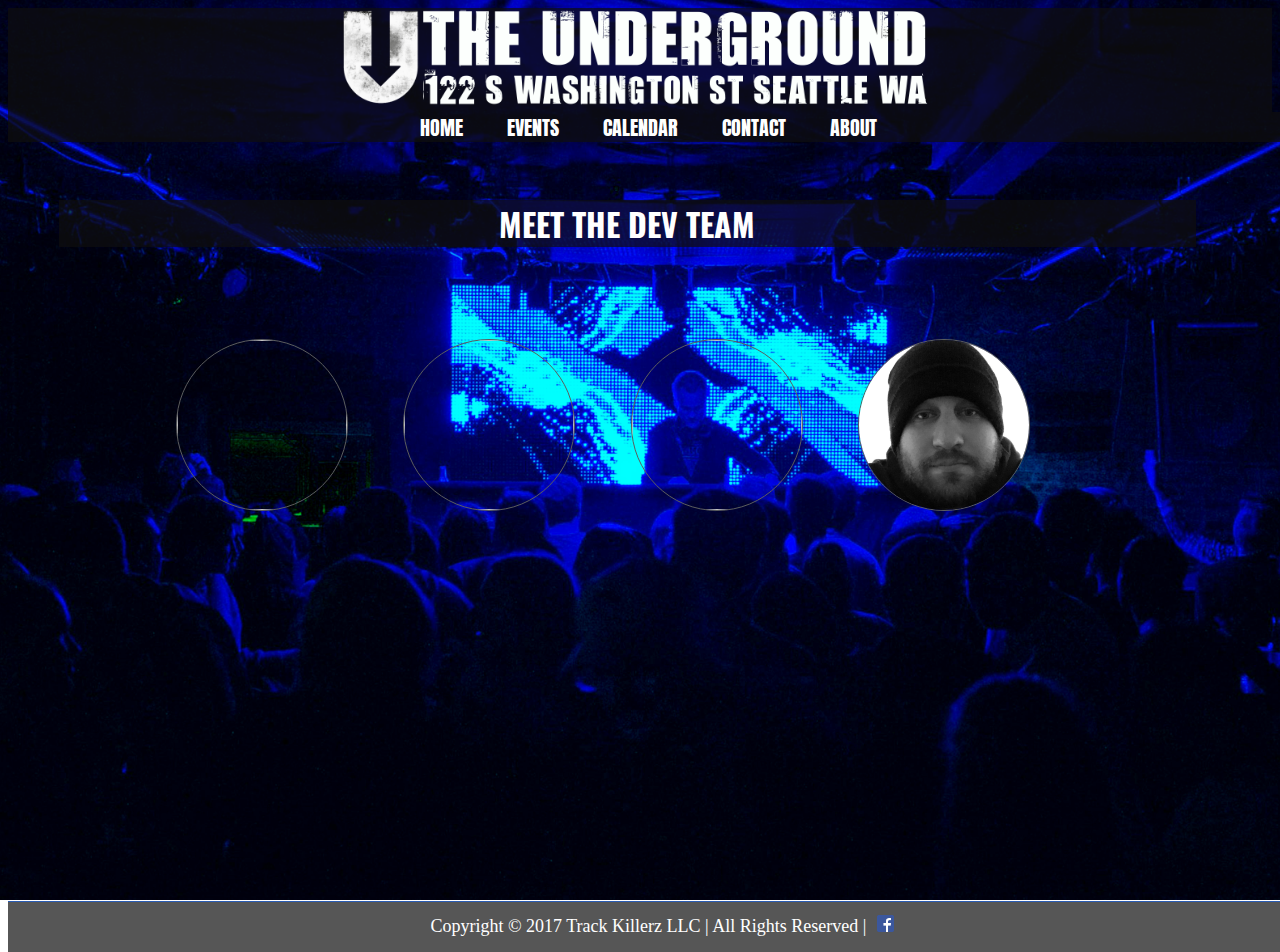
==== commit 72959599: "Merge branch 'master' into kyle-about-page" ====
--- a/about-page/about.html
+++ b/about-page/about.html
@@ -6,6 +6,7 @@
     <link rel="stylesheet" style="text/css" href="../main.css"/>
     <link rel="stylesheet" style="text/css" href="about-style.css"/>
     <link href="https://fonts.googleapis.com/css?family=Anton" rel="stylesheet">
+    <link href="https://fonts.googleapis.com/css?family=Oswald" rel="stylesheet">
   </head>
   <body>
     <div id="logo-pic" class="content">
--- a/main.css
+++ b/main.css
@@ -6,6 +6,7 @@
    background-attachment: fixed;
    background-size: cover;
    color: white; //placeholder color until background images are determined
+   font-family: 'Oswald', sans-serif;
  }
 
  nav {
--- a/about-page/about-style.css
+++ b/about-page/about-style.css
@@ -3,6 +3,7 @@
   width: 90%;
   margin-bottom: 5%;
   margin-left: 4%;
+  font-family: 'Oswald', sans-serif;
 }
 
 h1 {
